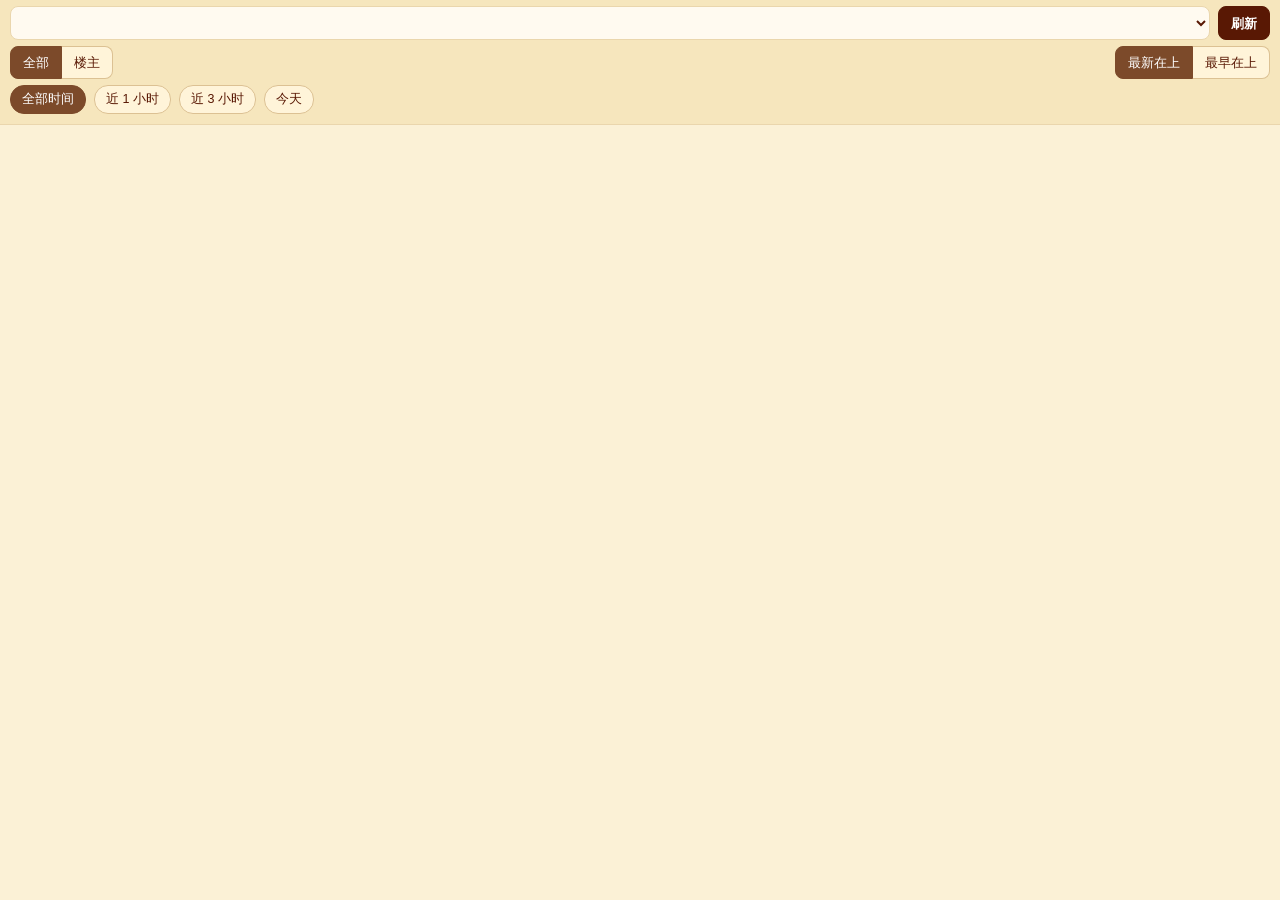
==== mobile/index.html @ 77b4c1c5 "手机版站点（GitHub Actions 定时抓取 + Pages）；NGA 登录、AI 停止、昵称种子表、Markdown 排版、帖子下拉选择 Co-authored-by: Cursor <cur" ====
<!DOCTYPE html>
<html lang="zh-CN">
<head>
<meta charset="utf-8">
<meta name="viewport" content="width=device-width, initial-scale=1, viewport-fit=cover">
<meta name="apple-mobile-web-app-capable" content="yes">
<meta name="apple-mobile-web-app-status-bar-style" content="default">
<meta name="apple-mobile-web-app-title" content="NGA 阅读">
<meta name="theme-color" content="#f6e6bd">
<link rel="manifest" href="manifest.json">
<link rel="apple-touch-icon" href="icon-180.png">
<title>NGA 阅读</title>
<link rel="stylesheet" href="m.css">
</head>
<body>
<header id="top">
  <div class="bar">
    <select id="threadSel"></select>
    <button id="reloadBtn" title="重新获取最新数据">刷新</button>
  </div>
  <div class="bar tabs">
    <div class="seg">
      <button data-mode="all" class="on">全部</button>
      <button data-mode="op">楼主</button>
    </div>
    <div class="seg">
      <button data-order="desc" class="on">最新在上</button>
      <button data-order="asc">最早在上</button>
    </div>
  </div>
  <div class="bar chips">
    <button data-range="0" class="on">全部时间</button>
    <button data-range="3600">近 1 小时</button>
    <button data-range="10800">近 3 小时</button>
    <button data-range="today">今天</button>
  </div>
  <div id="meta" class="meta"></div>
</header>

<main id="feed"></main>
<div id="more"></div>

<button id="toTop" class="hidden">↑</button>
<div id="lightbox" class="hidden"><img alt=""></div>

<script src="render.js"></script>
<script src="m.js"></script>
</body>
</html>
---- mobile/m.css ----
:root {
  --bg: #fbf1d6;
  --card: #fff8e7;
  --card2: #fef1d4;
  --line: #ead6ad;
  --ink: #1f2d3d;
  --muted: #a08d6d;
  --brown: #591804;
  --brown2: #7c4a2a;
  --link: #1a3959;
  --side: #f6e6bd;
  --op: #c0392b;
}
* { box-sizing: border-box; -webkit-tap-highlight-color: transparent; }
html, body { margin: 0; }
body {
  font: 15px/1.65 -apple-system, "PingFang SC", "Helvetica Neue", "Microsoft YaHei", sans-serif;
  color: var(--ink);
  background: var(--bg);
  padding-bottom: env(safe-area-inset-bottom);
}

#top {
  position: sticky;
  top: 0;
  z-index: 10;
  padding: calc(env(safe-area-inset-top) + 6px) 10px 6px;
  background: var(--side);
  border-bottom: 1px solid var(--line);
}
.bar { display: flex; gap: 8px; align-items: center; margin-bottom: 6px; }
#threadSel {
  flex: 1;
  min-width: 0;
  height: 34px;
  padding: 0 8px;
  font: inherit;
  font-size: 14px;
  font-weight: 700;
  color: var(--brown);
  border: 1px solid var(--line);
  border-radius: 8px;
  background: #fffaf0;
}
button {
  font: inherit;
  font-size: 13px;
  border: 1px solid #dcc193;
  border-radius: 8px;
  background: #fff4d9;
  color: var(--brown);
  padding: 6px 12px;
}
#reloadBtn { background: var(--brown); border-color: var(--brown); color: #fff; font-weight: 700; height: 34px; }
#reloadBtn:disabled { opacity: .6; }
.tabs { justify-content: space-between; }
.seg { display: flex; }
.seg button { border-radius: 0; padding: 5px 12px; }
.seg button:first-child { border-radius: 8px 0 0 8px; }
.seg button:last-child { border-radius: 0 8px 8px 0; border-left: none; }
.seg button.on, .chips button.on { background: var(--brown2); border-color: var(--brown2); color: #fff; }
.chips { overflow-x: auto; scrollbar-width: none; margin-bottom: 4px; }
.chips::-webkit-scrollbar { display: none; }
.chips button { flex: none; padding: 3px 11px; border-radius: 14px; font-size: 12.5px; }
.meta { font-size: 11.5px; color: var(--muted); }
.meta b { color: var(--brown2); font-weight: 600; }
.meta .stale { color: var(--op); }

#feed { padding: 8px 0; }
.post {
  margin: 0 8px 8px;
  padding: 9px 12px 10px;
  border: 1px solid var(--line);
  border-radius: 10px;
  background: var(--card);
}
.post:nth-child(even) { background: var(--card2); }
.post.op { border-left: 3px solid var(--op); }
.phead { display: flex; align-items: center; gap: 6px; margin-bottom: 4px; font-size: 12px; color: var(--muted); }
.uname { font-weight: 700; color: var(--ink); font-size: 13.5px; overflow: hidden; text-overflow: ellipsis; white-space: nowrap; max-width: 45%; }
.post.op .uname { color: var(--op); }
.tag { padding: 0 5px; border-radius: 3px; font-size: 11px; font-weight: 700; color: #fff; background: var(--op); line-height: 17px; }
.score { padding: 0 5px; border-radius: 3px; background: #f3e0bb; color: var(--brown2); font-size: 11px; }
.ptime { margin-left: auto; white-space: nowrap; }
.floor { padding: 0 6px; border-radius: 4px; background: var(--brown); color: #fff; font-size: 11px; font-weight: 700; text-decoration: none; line-height: 18px; }
.subject { margin: 2px 0 6px; font-size: 15.5px; color: var(--brown); }
.content { word-break: break-word; }
.content a { color: var(--link); }
.alter { margin-top: 4px; font-size: 11px; color: var(--muted); }

.quote {
  margin: 4px 0 8px;
  padding: 5px 10px;
  border-left: 3px solid #d2b27a;
  border-radius: 0 6px 6px 0;
  background: rgba(240, 222, 186, .45);
  color: #5a4a36;
  font-size: 13.5px;
}
.qhead { font-size: 12.5px; color: var(--brown2); font-weight: 700; }
.replyto { display: inline-block; margin: 0 4px 2px 0; padding: 0 7px; border-radius: 4px; background: #f3e2bd; font-size: 12.5px; color: var(--brown2); }
.qhead .t, .replyto .t { color: var(--muted); font-weight: 400; }
.at { color: var(--link); font-weight: 700; text-decoration: none; }
.smile { height: 28px; vertical-align: -8px; }
.smile-txt { color: var(--brown2); font-size: 12px; }
.pimg { display: block; max-width: 100%; max-height: 360px; margin: 6px 0; border-radius: 6px; border: 1px solid var(--line); }
details { margin: 6px 0; padding: 4px 10px; border: 1px dashed #d9b98a; border-radius: 6px; }
summary { color: var(--brown2); }

#more { padding: 16px; text-align: center; color: var(--muted); font-size: 13px; }
.empty { padding: 40px 20px; text-align: center; color: var(--muted); }
.err { color: var(--op); }
#toTop {
  position: fixed;
  right: 16px;
  bottom: calc(env(safe-area-inset-bottom) + 20px);
  width: 44px;
  height: 44px;
  border-radius: 50%;
  border: none;
  background: var(--brown);
  color: #fff;
  font-size: 20px;
  box-shadow: 0 2px 8px rgba(0, 0, 0, .25);
}
#lightbox { position: fixed; inset: 0; z-index: 30; display: flex; align-items: center; justify-content: center; background: rgba(0, 0, 0, .88); }
#lightbox img { max-width: 100vw; max-height: 100vh; }
.hidden { display: none !important; }
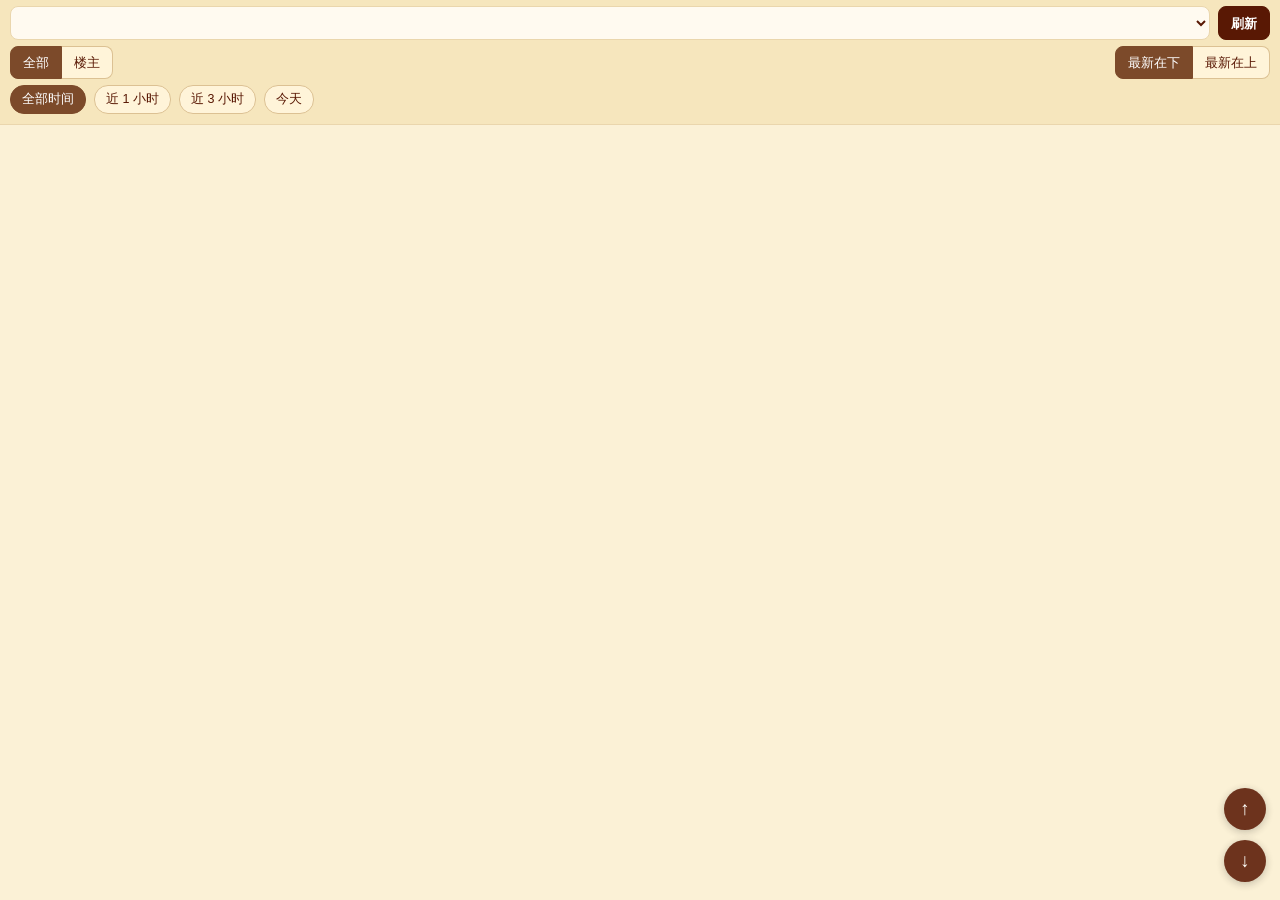
==== commit d91eb1c8: "手机版改为最新在下，默认定位到底部，增加顶部/底部按钮 Co-authored-by: Cursor <cursoragent@cursor.com>" ====
--- a/mobile/index.html
+++ b/mobile/index.html
@@ -24,8 +24,8 @@
       <button data-mode="op">楼主</button>
     </div>
     <div class="seg">
-      <button data-order="desc" class="on">最新在上</button>
-      <button data-order="asc">最早在上</button>
+      <button data-order="chat" class="on">最新在下</button>
+      <button data-order="desc">最新在上</button>
     </div>
   </div>
   <div class="bar chips">
@@ -37,10 +37,14 @@
   <div id="meta" class="meta"></div>
 </header>
 
+<div id="topMore"></div>
 <main id="feed"></main>
 <div id="more"></div>
 
-<button id="toTop" class="hidden">↑</button>
+<div id="nav">
+  <button id="toTop" title="顶部">↑</button>
+  <button id="toBottom" title="底部">↓</button>
+</div>
 <div id="lightbox" class="hidden"><img alt=""></div>
 
 <script src="render.js"></script>
--- a/mobile/m.css
+++ b/mobile/m.css
@@ -107,20 +107,30 @@
 details { margin: 6px 0; padding: 4px 10px; border: 1px dashed #d9b98a; border-radius: 6px; }
 summary { color: var(--brown2); }
 
-#more { padding: 16px; text-align: center; color: var(--muted); font-size: 13px; }
+#more, #topMore { padding: 14px; text-align: center; color: var(--muted); font-size: 13px; }
+#topMore:empty, #more:empty { padding: 0; }
 .empty { padding: 40px 20px; text-align: center; color: var(--muted); }
 .err { color: var(--op); }
-#toTop {
+#nav {
   position: fixed;
-  right: 16px;
-  bottom: calc(env(safe-area-inset-bottom) + 20px);
-  width: 44px;
-  height: 44px;
+  right: 14px;
+  bottom: calc(env(safe-area-inset-bottom) + 18px);
+  z-index: 20;
+  display: flex;
+  flex-direction: column;
+  gap: 10px;
+}
+#nav button {
+  width: 42px;
+  height: 42px;
+  padding: 0;
   border-radius: 50%;
   border: none;
   background: var(--brown);
   color: #fff;
-  font-size: 20px;
+  font-size: 19px;
+  font-weight: 700;
+  opacity: .88;
   box-shadow: 0 2px 8px rgba(0, 0, 0, .25);
 }
 #lightbox { position: fixed; inset: 0; z-index: 30; display: flex; align-items: center; justify-content: center; background: rgba(0, 0, 0, .88); }
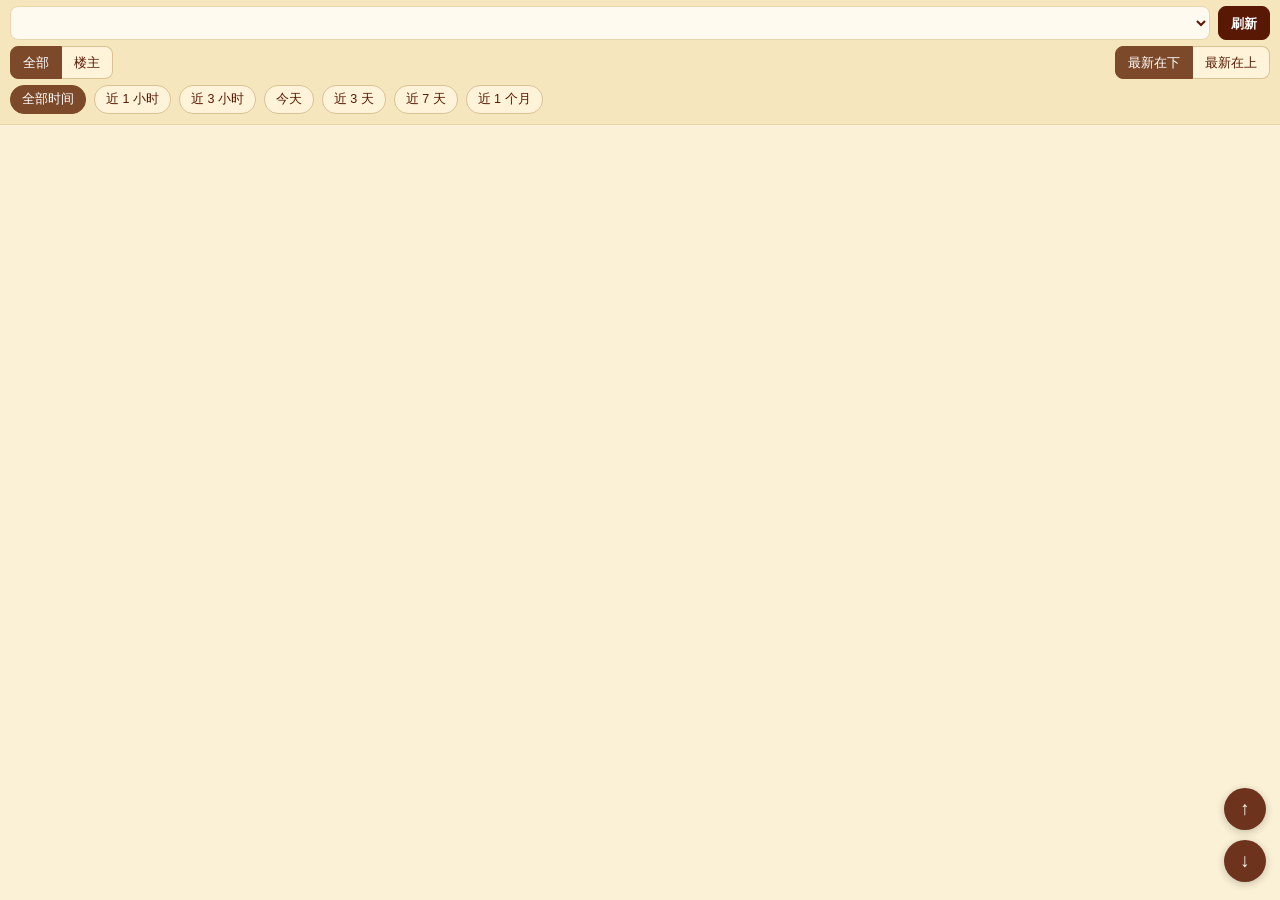
==== commit c7220928: "手机版增加近 3 天/7 天/1 个月筛选，楼主同步最近 31 天 Co-authored-by: Cursor <cursoragent@cursor.com>" ====
--- a/mobile/index.html
+++ b/mobile/index.html
@@ -33,6 +33,9 @@
     <button data-range="3600">近 1 小时</button>
     <button data-range="10800">近 3 小时</button>
     <button data-range="today">今天</button>
+    <button data-range="259200">近 3 天</button>
+    <button data-range="604800">近 7 天</button>
+    <button data-range="2678400">近 1 个月</button>
   </div>
   <div id="meta" class="meta"></div>
 </header>
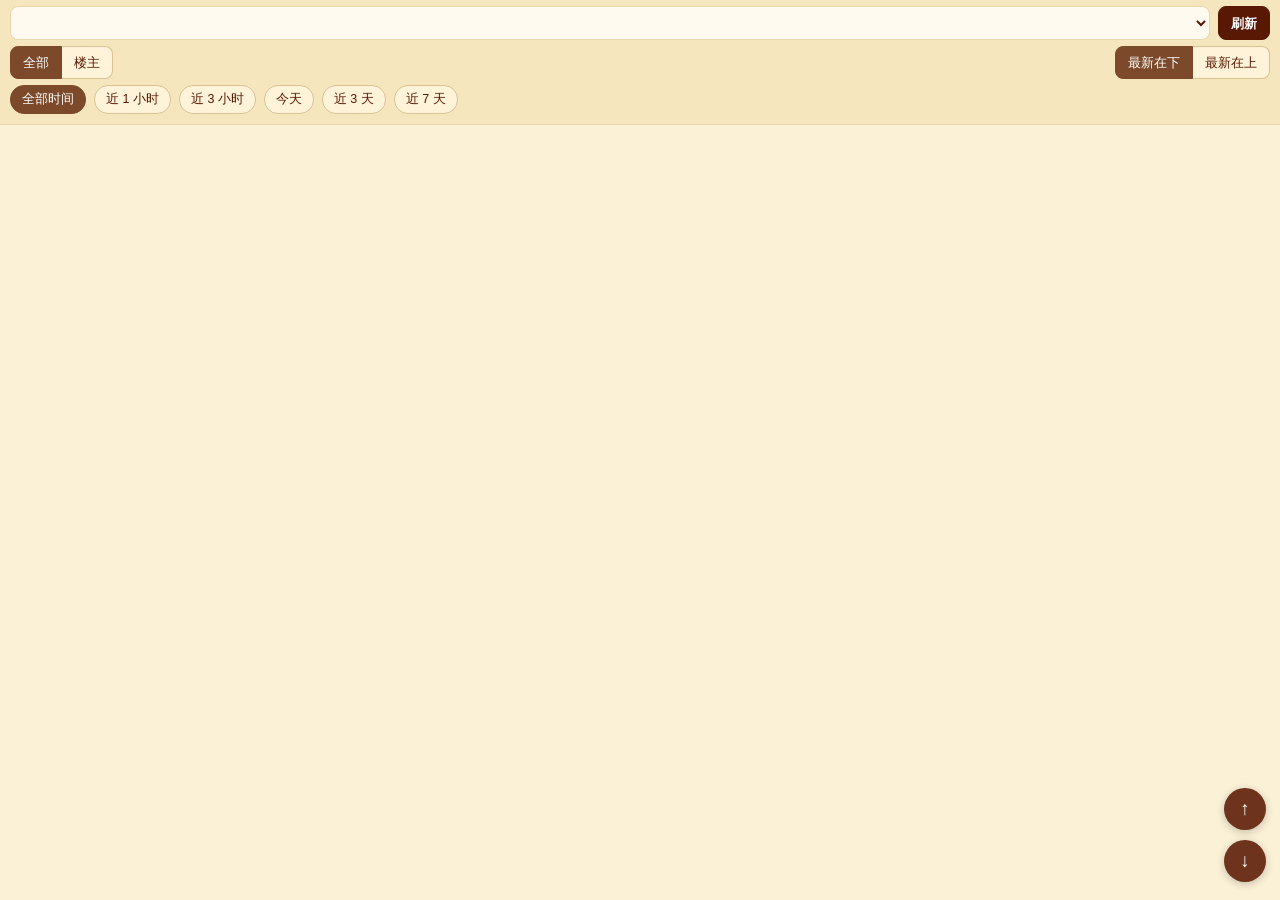
==== commit 082dc2cc: "手机版增加近 3 天/近 7 天筛选，楼主发言同步最近 7 天 Co-authored-by: Cursor <cursoragent@cursor.com>" ====
--- a/mobile/index.html
+++ b/mobile/index.html
@@ -35,7 +35,6 @@
     <button data-range="today">今天</button>
     <button data-range="259200">近 3 天</button>
     <button data-range="604800">近 7 天</button>
-    <button data-range="2678400">近 1 个月</button>
   </div>
   <div id="meta" class="meta"></div>
 </header>
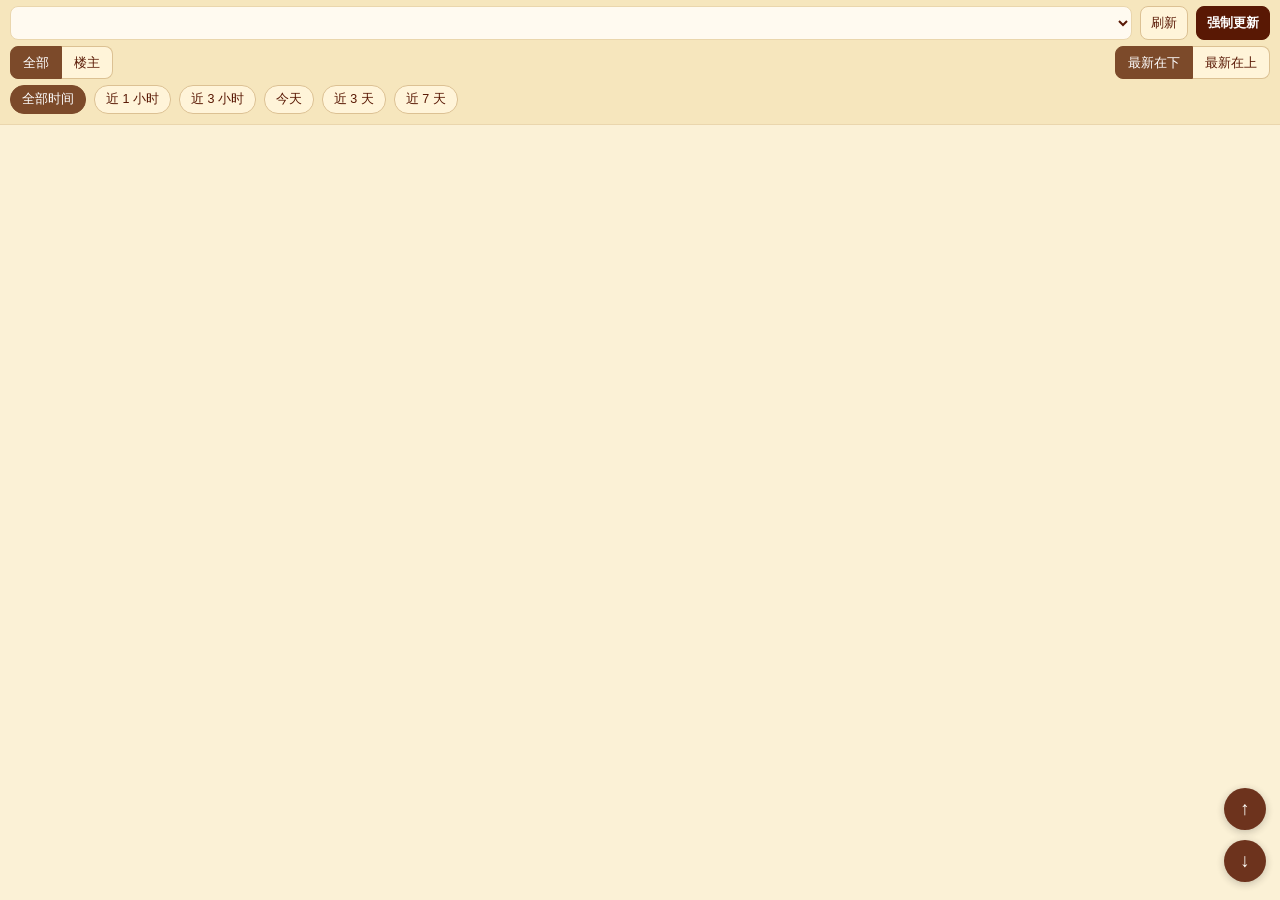
==== commit 73c878c6: "手机版增加强制更新按钮（调用 GitHub 接口立即抓取），定时任务错开整点 Co-authored-by: Cursor <cursoragent@cursor.com>" ====
--- a/mobile/index.html
+++ b/mobile/index.html
@@ -16,7 +16,8 @@
 <header id="top">
   <div class="bar">
     <select id="threadSel"></select>
-    <button id="reloadBtn" title="重新获取最新数据">刷新</button>
+    <button id="reloadBtn" title="重新读取已同步的数据">刷新</button>
+    <button id="forceBtn" title="让 GitHub 立即抓取一次 NGA，约 1 分钟后显示">强制更新</button>
   </div>
   <div class="bar tabs">
     <div class="seg">
@@ -49,6 +50,27 @@
 </div>
 <div id="lightbox" class="hidden"><img alt=""></div>
 
+<div id="tokenPanel" class="panel hidden">
+  <div class="panel-box">
+    <h3>设置「强制更新」</h3>
+    <p>强制更新需要一个 GitHub Token，只需要设置一次，保存在这台手机的浏览器里。</p>
+    <ol>
+      <li>在 GitHub 打开 <a href="https://github.com/settings/personal-access-tokens/new" target="_blank">新建细粒度 Token</a></li>
+      <li>Token name 随便填，Expiration 选一个较长的期限</li>
+      <li>Repository access 选 <b>Only select repositories</b> → 选 <b>NGA</b></li>
+      <li>Permissions → Repository permissions → <b>Actions</b> 设为 <b>Read and write</b>，其他保持不动</li>
+      <li>点 Generate token，复制以 <code>github_pat_</code> 开头的内容粘贴到下面</li>
+    </ol>
+    <p class="hint">这个 Token 只能触发和查看本仓库的工作流，读不到 Cookie，也改不了代码。</p>
+    <input id="tokenInput" type="password" placeholder="github_pat_…" autocomplete="off">
+    <div class="panel-actions">
+      <button id="tokenCancel">取消</button>
+      <button id="tokenSave" class="primary">保存并立即更新</button>
+    </div>
+    <a href="#" id="tokenClear" class="hint">清除已保存的 Token</a>
+  </div>
+</div>
+
 <script src="render.js"></script>
 <script src="m.js"></script>
 </body>
--- a/mobile/m.css
+++ b/mobile/m.css
@@ -51,8 +51,24 @@
   color: var(--brown);
   padding: 6px 12px;
 }
-#reloadBtn { background: var(--brown); border-color: var(--brown); color: #fff; font-weight: 700; height: 34px; }
-#reloadBtn:disabled { opacity: .6; }
+#reloadBtn, #forceBtn { height: 34px; padding: 0 10px; flex: none; }
+#forceBtn { background: var(--brown); border-color: var(--brown); color: #fff; font-weight: 700; }
+#reloadBtn:disabled, #forceBtn:disabled { opacity: .6; }
+.meta .busy { color: var(--brown); font-weight: 700; }
+
+.panel { position: fixed; inset: 0; z-index: 40; display: flex; align-items: center; justify-content: center; padding: 16px; background: rgba(0, 0, 0, .45); }
+.panel-box { width: 100%; max-width: 420px; max-height: 90vh; overflow-y: auto; padding: 14px 16px; border-radius: 12px; background: #fffaf0; font-size: 13.5px; }
+.panel-box h3 { margin: 0 0 6px; color: var(--brown); font-size: 16px; }
+.panel-box p { margin: 6px 0; }
+.panel-box ol { margin: 6px 0; padding-left: 20px; }
+.panel-box li { margin: 4px 0; }
+.panel-box a { color: var(--link); }
+.panel-box code { padding: 0 4px; border-radius: 3px; background: #f3e7cc; font-size: 12px; }
+.panel-box .hint { display: block; font-size: 12px; color: var(--muted); margin-top: 6px; }
+#tokenInput { width: 100%; height: 38px; margin-top: 6px; padding: 0 10px; font-size: 14px; border: 1px solid var(--line); border-radius: 8px; }
+.panel-actions { display: flex; gap: 8px; margin-top: 10px; }
+.panel-actions button { flex: 1; height: 38px; }
+.panel-actions .primary { background: var(--brown); border-color: var(--brown); color: #fff; font-weight: 700; }
 .tabs { justify-content: space-between; }
 .seg { display: flex; }
 .seg button { border-radius: 0; padding: 5px 12px; }
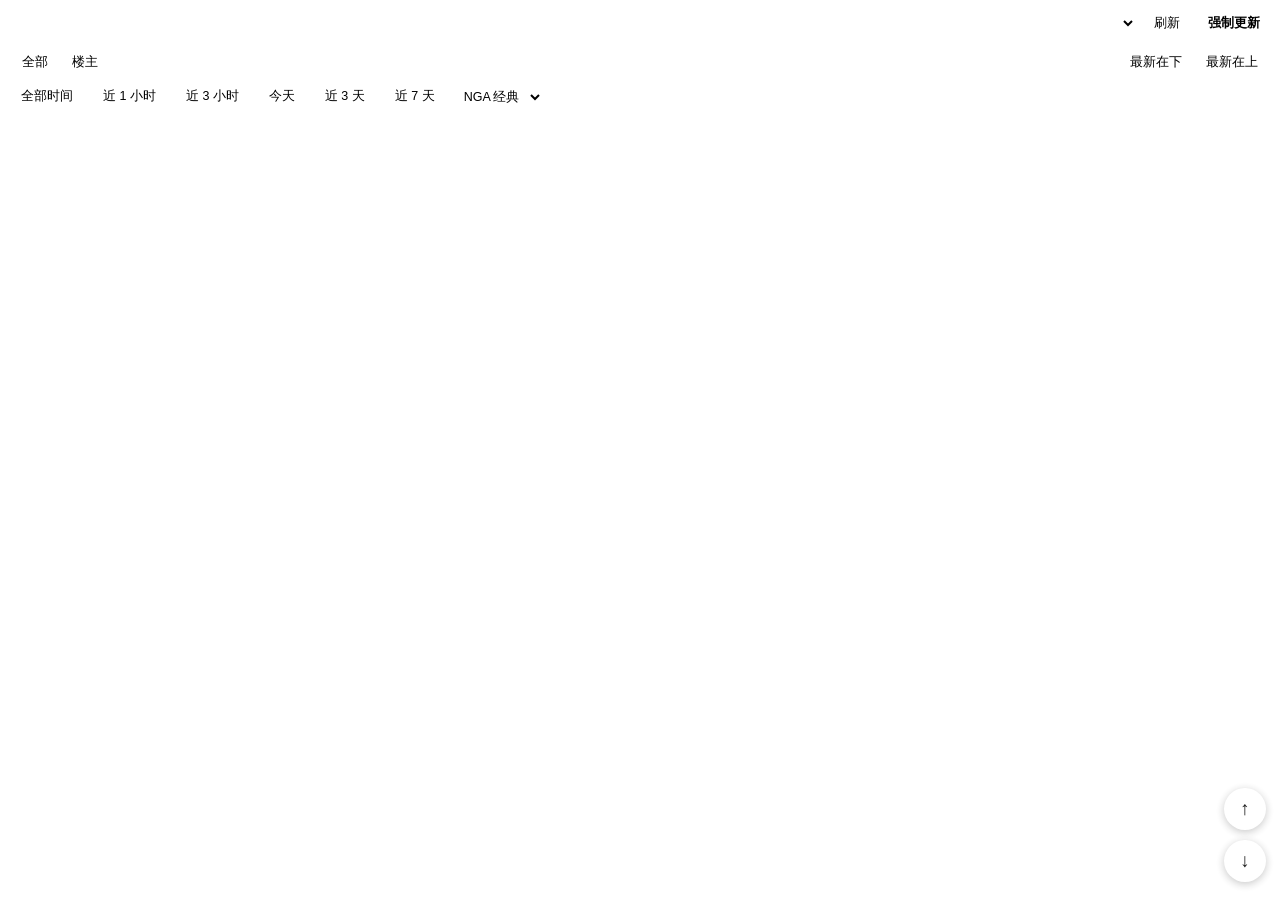
==== commit 36a58f28: "电脑版与手机版增加主题切换：NGA 经典 / 简洁白 / 护眼绿 / 深色 Co-authored-by: Cursor <cursoragent@cursor.com>" ====
--- a/mobile/index.html
+++ b/mobile/index.html
@@ -10,6 +10,8 @@
 <link rel="manifest" href="manifest.json">
 <link rel="apple-touch-icon" href="icon-180.png">
 <title>NGA 阅读</title>
+<script>document.documentElement.dataset.theme = new URLSearchParams(location.search).get("theme") || localStorage.getItem("m_theme") || "nga";</script>
+<link rel="stylesheet" href="themes.css">
 <link rel="stylesheet" href="m.css">
 </head>
 <body>
@@ -36,6 +38,12 @@
     <button data-range="today">今天</button>
     <button data-range="259200">近 3 天</button>
     <button data-range="604800">近 7 天</button>
+    <select id="themeSel" class="theme-sel" aria-label="主题">
+      <option value="nga">NGA 经典</option>
+      <option value="light">简洁白</option>
+      <option value="green">护眼绿</option>
+      <option value="dark">深色</option>
+    </select>
   </div>
   <div id="meta" class="meta"></div>
 </header>
@@ -58,7 +66,7 @@
       <li>在 GitHub 打开 <a href="https://github.com/settings/personal-access-tokens/new" target="_blank">新建细粒度 Token</a></li>
       <li>Token name 随便填，Expiration 选一个较长的期限</li>
       <li>Repository access 选 <b>Only select repositories</b> → 选 <b>NGA</b></li>
-      <li>Permissions → Repository permissions → <b>Actions</b> 设为 <b>Read and write</b>，其他保持不动</li>
+      <li>Permissions → Repository permissions → 找到 <b>Actions</b>，默认是 No access，<b>改成 Read and write</b>（最容易漏的一步）</li>
       <li>点 Generate token，复制以 <code>github_pat_</code> 开头的内容粘贴到下面</li>
     </ol>
     <p class="hint">这个 Token 只能触发和查看本仓库的工作流，读不到 Cookie，也改不了代码。</p>
--- a/mobile/m.css
+++ b/mobile/m.css
@@ -1,16 +1,3 @@
-:root {
-  --bg: #fbf1d6;
-  --card: #fff8e7;
-  --card2: #fef1d4;
-  --line: #ead6ad;
-  --ink: #1f2d3d;
-  --muted: #a08d6d;
-  --brown: #591804;
-  --brown2: #7c4a2a;
-  --link: #1a3959;
-  --side: #f6e6bd;
-  --op: #c0392b;
-}
 * { box-sizing: border-box; -webkit-tap-highlight-color: transparent; }
 html, body { margin: 0; }
 body {
@@ -40,43 +27,53 @@
   color: var(--brown);
   border: 1px solid var(--line);
   border-radius: 8px;
-  background: #fffaf0;
+  background: var(--panel);
 }
 button {
   font: inherit;
   font-size: 13px;
-  border: 1px solid #dcc193;
+  border: 1px solid var(--btn-border);
   border-radius: 8px;
-  background: #fff4d9;
+  background: var(--btn);
   color: var(--brown);
   padding: 6px 12px;
 }
 #reloadBtn, #forceBtn { height: 34px; padding: 0 10px; flex: none; }
-#forceBtn { background: var(--brown); border-color: var(--brown); color: #fff; font-weight: 700; }
+#forceBtn { background: var(--brown); border-color: var(--brown); color: var(--on-accent); font-weight: 700; }
 #reloadBtn:disabled, #forceBtn:disabled { opacity: .6; }
 .meta .busy { color: var(--brown); font-weight: 700; }
 
 .panel { position: fixed; inset: 0; z-index: 40; display: flex; align-items: center; justify-content: center; padding: 16px; background: rgba(0, 0, 0, .45); }
-.panel-box { width: 100%; max-width: 420px; max-height: 90vh; overflow-y: auto; padding: 14px 16px; border-radius: 12px; background: #fffaf0; font-size: 13.5px; }
+.panel-box { width: 100%; max-width: 420px; max-height: 90vh; overflow-y: auto; padding: 14px 16px; border-radius: 12px; background: var(--panel); font-size: 13.5px; }
 .panel-box h3 { margin: 0 0 6px; color: var(--brown); font-size: 16px; }
 .panel-box p { margin: 6px 0; }
 .panel-box ol { margin: 6px 0; padding-left: 20px; }
 .panel-box li { margin: 4px 0; }
 .panel-box a { color: var(--link); }
-.panel-box code { padding: 0 4px; border-radius: 3px; background: #f3e7cc; font-size: 12px; }
+.panel-box code { padding: 0 4px; border-radius: 3px; background: var(--code-bg); font-size: 12px; }
 .panel-box .hint { display: block; font-size: 12px; color: var(--muted); margin-top: 6px; }
 #tokenInput { width: 100%; height: 38px; margin-top: 6px; padding: 0 10px; font-size: 14px; border: 1px solid var(--line); border-radius: 8px; }
 .panel-actions { display: flex; gap: 8px; margin-top: 10px; }
 .panel-actions button { flex: 1; height: 38px; }
-.panel-actions .primary { background: var(--brown); border-color: var(--brown); color: #fff; font-weight: 700; }
+.panel-actions .primary { background: var(--brown); border-color: var(--brown); color: var(--on-accent); font-weight: 700; }
 .tabs { justify-content: space-between; }
 .seg { display: flex; }
 .seg button { border-radius: 0; padding: 5px 12px; }
 .seg button:first-child { border-radius: 8px 0 0 8px; }
 .seg button:last-child { border-radius: 0 8px 8px 0; border-left: none; }
-.seg button.on, .chips button.on { background: var(--brown2); border-color: var(--brown2); color: #fff; }
+.seg button.on, .chips button.on { background: var(--brown2); border-color: var(--brown2); color: var(--on-accent); }
 .chips { overflow-x: auto; scrollbar-width: none; margin-bottom: 4px; }
 .chips::-webkit-scrollbar { display: none; }
+.theme-sel {
+  flex: none;
+  height: 26px;
+  padding: 0 6px;
+  border: 1px solid var(--btn-border);
+  border-radius: 13px;
+  background: var(--btn);
+  color: var(--brown);
+  font-size: 12.5px;
+}
 .chips button { flex: none; padding: 3px 11px; border-radius: 14px; font-size: 12.5px; }
 .meta { font-size: 11.5px; color: var(--muted); }
 .meta b { color: var(--brown2); font-weight: 600; }
@@ -95,10 +92,10 @@
 .phead { display: flex; align-items: center; gap: 6px; margin-bottom: 4px; font-size: 12px; color: var(--muted); }
 .uname { font-weight: 700; color: var(--ink); font-size: 13.5px; overflow: hidden; text-overflow: ellipsis; white-space: nowrap; max-width: 45%; }
 .post.op .uname { color: var(--op); }
-.tag { padding: 0 5px; border-radius: 3px; font-size: 11px; font-weight: 700; color: #fff; background: var(--op); line-height: 17px; }
-.score { padding: 0 5px; border-radius: 3px; background: #f3e0bb; color: var(--brown2); font-size: 11px; }
+.tag { padding: 0 5px; border-radius: 3px; font-size: 11px; font-weight: 700; color: var(--on-accent); background: var(--op); line-height: 17px; }
+.score { padding: 0 5px; border-radius: 3px; background: var(--chip); color: var(--brown2); font-size: 11px; }
 .ptime { margin-left: auto; white-space: nowrap; }
-.floor { padding: 0 6px; border-radius: 4px; background: var(--brown); color: #fff; font-size: 11px; font-weight: 700; text-decoration: none; line-height: 18px; }
+.floor { padding: 0 6px; border-radius: 4px; background: var(--brown); color: var(--on-accent); font-size: 11px; font-weight: 700; text-decoration: none; line-height: 18px; }
 .subject { margin: 2px 0 6px; font-size: 15.5px; color: var(--brown); }
 .content { word-break: break-word; }
 .content a { color: var(--link); }
@@ -107,20 +104,20 @@
 .quote {
   margin: 4px 0 8px;
   padding: 5px 10px;
-  border-left: 3px solid #d2b27a;
+  border-left: 3px solid var(--quote-border);
   border-radius: 0 6px 6px 0;
-  background: rgba(240, 222, 186, .45);
-  color: #5a4a36;
+  background: var(--quote-bg);
+  color: var(--quote-ink);
   font-size: 13.5px;
 }
 .qhead { font-size: 12.5px; color: var(--brown2); font-weight: 700; }
-.replyto { display: inline-block; margin: 0 4px 2px 0; padding: 0 7px; border-radius: 4px; background: #f3e2bd; font-size: 12.5px; color: var(--brown2); }
+.replyto { display: inline-block; margin: 0 4px 2px 0; padding: 0 7px; border-radius: 4px; background: var(--chip); font-size: 12.5px; color: var(--brown2); }
 .qhead .t, .replyto .t { color: var(--muted); font-weight: 400; }
 .at { color: var(--link); font-weight: 700; text-decoration: none; }
 .smile { height: 28px; vertical-align: -8px; }
 .smile-txt { color: var(--brown2); font-size: 12px; }
 .pimg { display: block; max-width: 100%; max-height: 360px; margin: 6px 0; border-radius: 6px; border: 1px solid var(--line); }
-details { margin: 6px 0; padding: 4px 10px; border: 1px dashed #d9b98a; border-radius: 6px; }
+details { margin: 6px 0; padding: 4px 10px; border: 1px dashed var(--btn-border); border-radius: 6px; }
 summary { color: var(--brown2); }
 
 #more, #topMore { padding: 14px; text-align: center; color: var(--muted); font-size: 13px; }
@@ -143,7 +140,7 @@
   border-radius: 50%;
   border: none;
   background: var(--brown);
-  color: #fff;
+  color: var(--on-accent);
   font-size: 19px;
   font-weight: 700;
   opacity: .88;
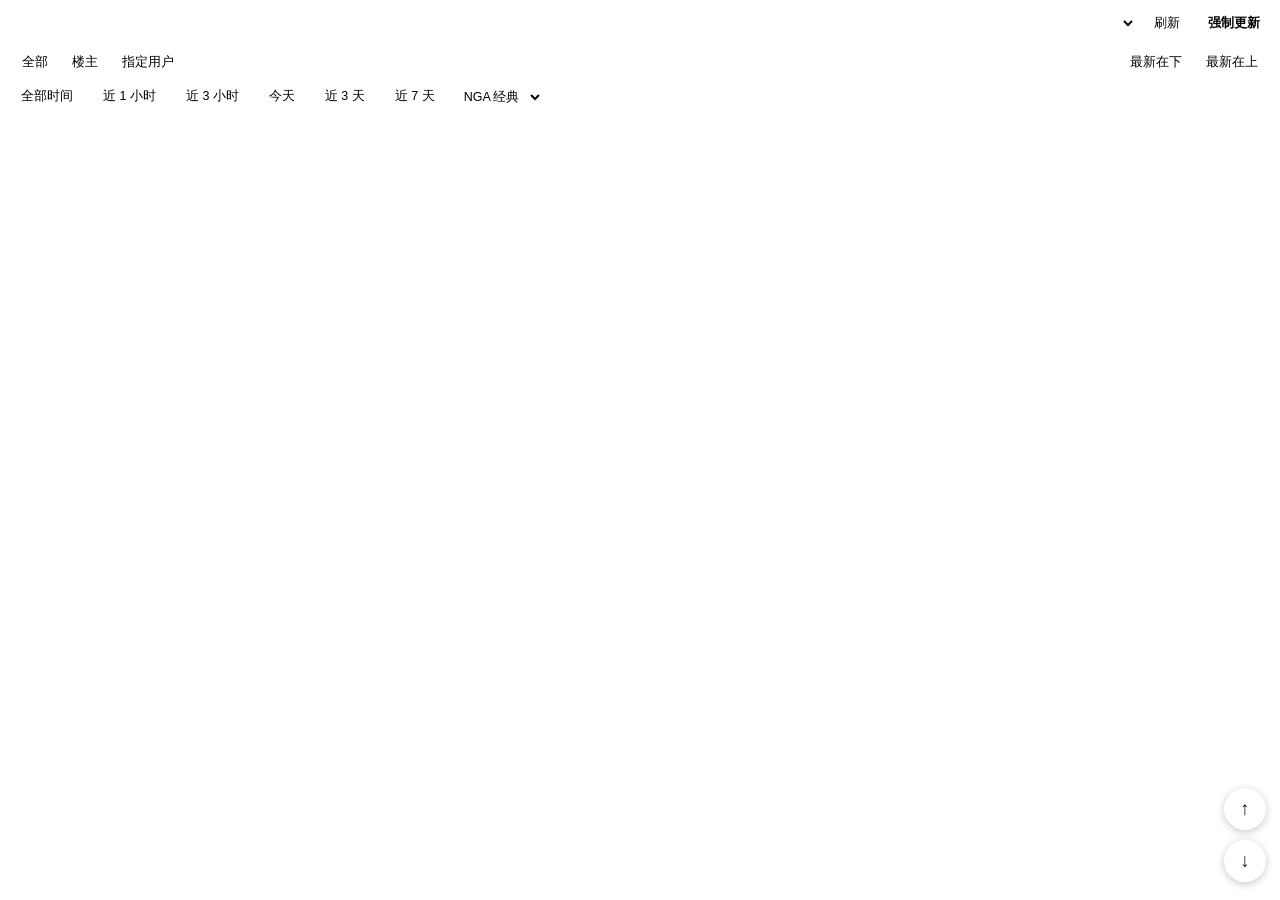
==== commit 0c7fd6f3: "电脑版与手机版新增「指定用户」：按昵称只看某人，点用户名快速切换；手机版关注列表定时刷新近 7 天发言 Co-authored-by: Cursor <cursoragent@cursor.com>" ====
--- a/mobile/index.html
+++ b/mobile/index.html
@@ -25,6 +25,7 @@
     <div class="seg">
       <button data-mode="all" class="on">全部</button>
       <button data-mode="op">楼主</button>
+      <button data-mode="user" class="user-tab">指定用户</button>
     </div>
     <div class="seg">
       <button data-order="chat" class="on">最新在下</button>
@@ -58,6 +59,20 @@
 </div>
 <div id="lightbox" class="hidden"><img alt=""></div>
 
+<div id="userPanel" class="panel hidden">
+  <div class="panel-box">
+    <h3>只看指定用户</h3>
+    <p class="hint">关注列表（每次自动更新时都会刷新近 7 天的发言，最多 5 人，3 天不看自动移除）：</p>
+    <div id="watchList" class="watch-list"></div>
+    <input id="userName" class="panel-input" placeholder="输入用户昵称" autocomplete="off">
+    <div class="panel-actions">
+      <button id="userCancel">取消</button>
+      <button id="userOk" class="primary">查看</button>
+    </div>
+    <p class="hint">新用户需要已设置「强制更新」Token，约 1 分钟后显示近 7 天完整发言；没有 Token 时只能在已同步的最近几百楼里找。也可以直接点楼层里的用户名。</p>
+  </div>
+</div>
+
 <div id="tokenPanel" class="panel hidden">
   <div class="panel-box">
     <h3>设置「强制更新」</h3>
--- a/mobile/m.css
+++ b/mobile/m.css
@@ -52,7 +52,11 @@
 .panel-box a { color: var(--link); }
 .panel-box code { padding: 0 4px; border-radius: 3px; background: var(--code-bg); font-size: 12px; }
 .panel-box .hint { display: block; font-size: 12px; color: var(--muted); margin-top: 6px; }
-#tokenInput { width: 100%; height: 38px; margin-top: 6px; padding: 0 10px; font-size: 14px; border: 1px solid var(--line); border-radius: 8px; }
+.user-tab { max-width: 88px; overflow: hidden; text-overflow: ellipsis; white-space: nowrap; }
+.watch-list { display: flex; flex-wrap: wrap; gap: 6px; margin: 6px 0 8px; }
+.watch-list button { padding: 4px 12px; border-radius: 14px; font-size: 13px; }
+.uname[data-uid] { cursor: pointer; }
+#tokenInput, .panel-input { width: 100%; height: 38px; margin-top: 6px; padding: 0 10px; font-size: 14px; border: 1px solid var(--line); border-radius: 8px; }
 .panel-actions { display: flex; gap: 8px; margin-top: 10px; }
 .panel-actions button { flex: 1; height: 38px; }
 .panel-actions .primary { background: var(--brown); border-color: var(--brown); color: var(--on-accent); font-weight: 700; }
